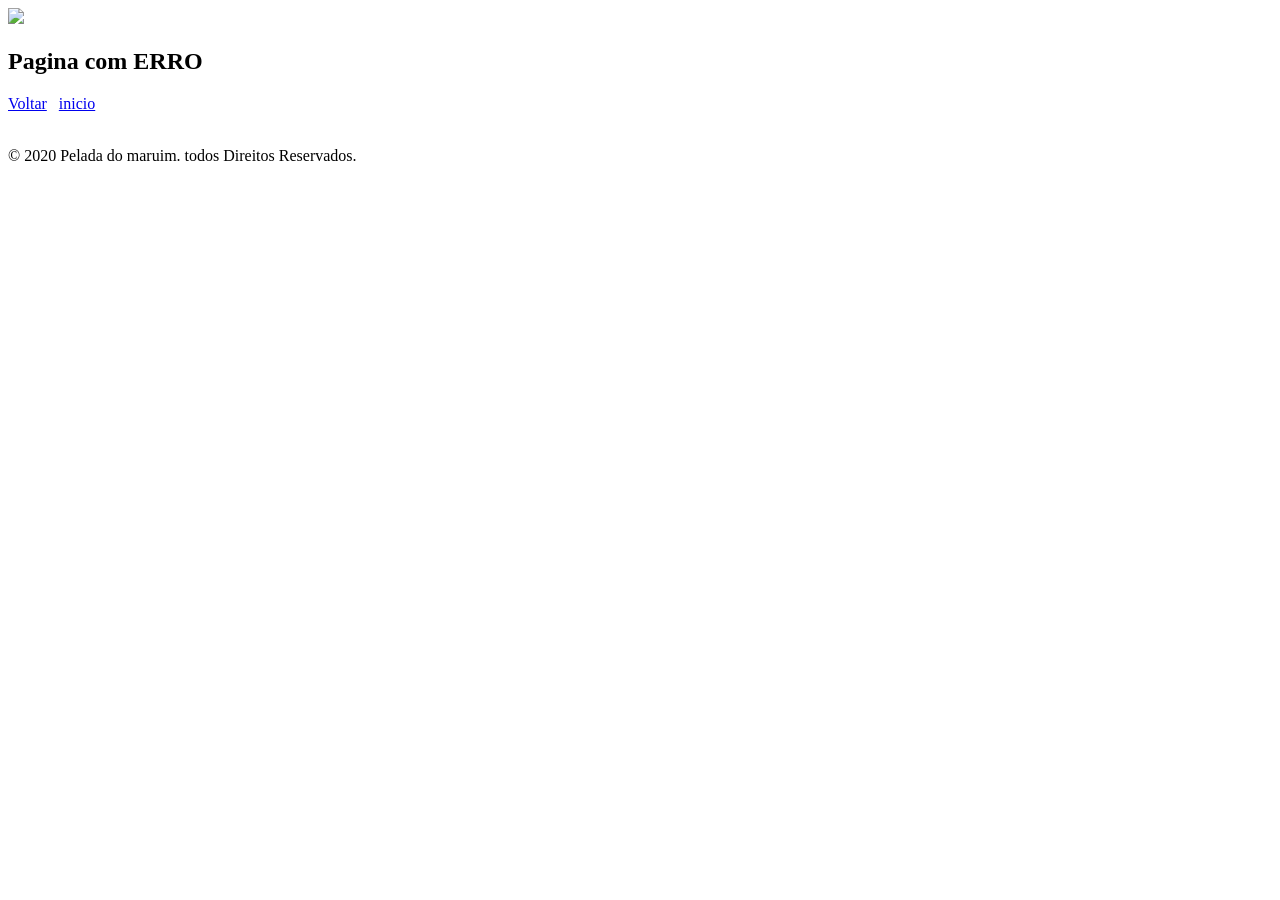
==== src/main/resources/templates/dados/goleiros.html @ b541ba81 "primeiro commit" ====
<!DOCTYPE html>
<html lang="pt-br" xmlns:th="http://www.thymeleaf.org"
	xmlns:layout="http://www.ultraq.net.nz/thymeleaf/layout"
	layout:decorate="~{layout/layout.html}">
<head>
<title>Goleiros</title>

<link rel="stylesheet" type="text/css" media="all"
	href="../../css/goleiros.css" th:href="@{/css/goleiros.css}" />

<script
	src="https://ajax.googleapis.com/ajax/libs/jquery/1.6.1/jquery.min.js"></script>
<script src="../../js/index.js"></script>
</head>
<body>

	<div layout:fragment="content">
		<section class="my-5">

			<div id="fundo-externo">
				<div id="fundo">
					<img src="/img/img_fundo/galera4.jpg">
				</div>
			</div>
       <h1 id="msg">Pagina com ERRO</h1>
			
		</section>
	
<footer>
   <div class="container">
      <a class="btn btn-primary" href="#" role="button">Voltar</a>
     &nbsp;&nbsp;<a class="btn btn-primary" href="/" role="button">inicio</a>
      <br></br>
      
      <p>&copy; 2020 Pelada do maruim. todos Direitos Reservados.</p>
   </div>
</footer>

	</div>

</body>
</html>
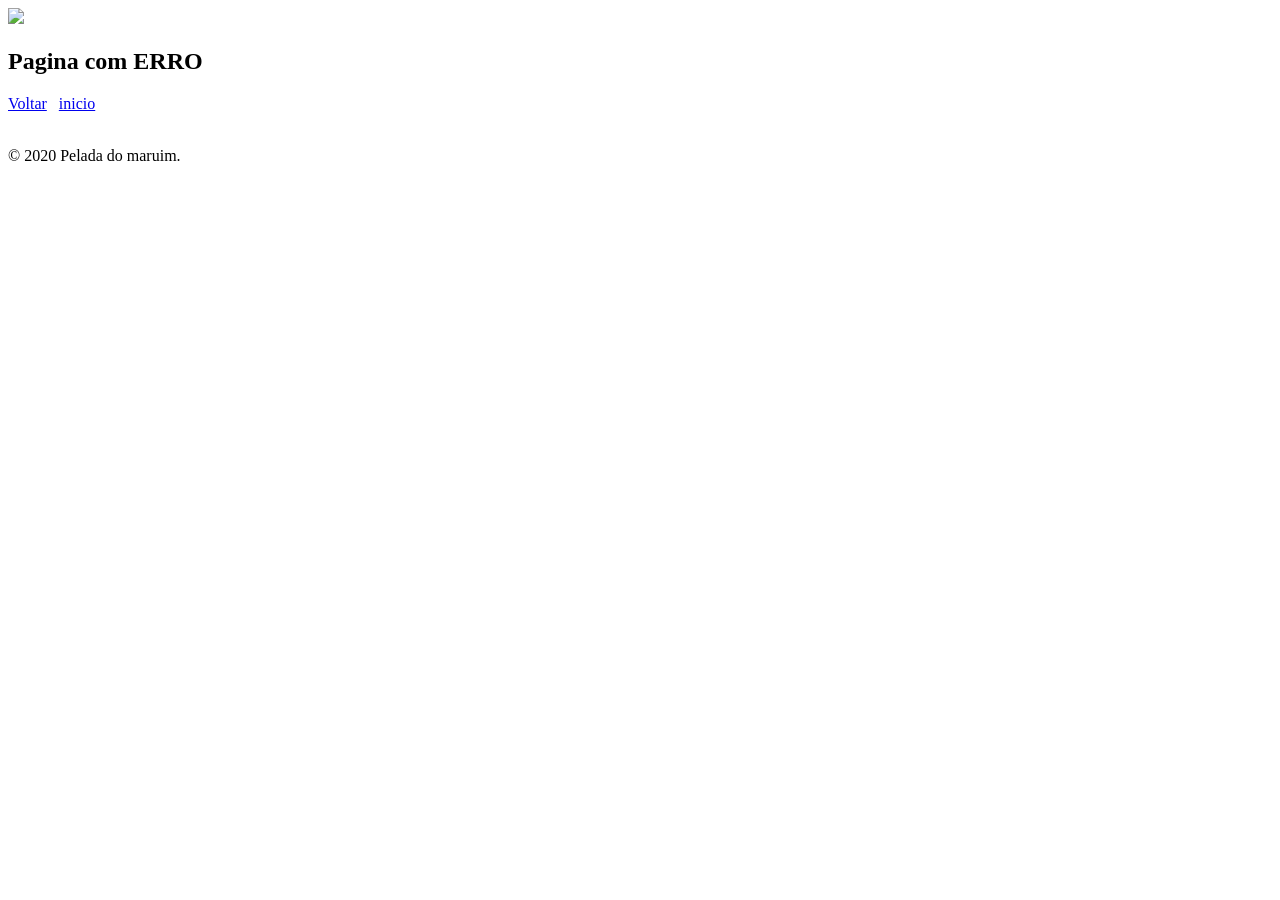
==== commit 47215ae3: "mobile first" ====
--- a/src/main/resources/templates/dados/goleiros.html
+++ b/src/main/resources/templates/dados/goleiros.html
@@ -32,7 +32,7 @@
      &nbsp;&nbsp;<a class="btn btn-primary" href="/" role="button">inicio</a>
       <br></br>
       
-      <p>&copy; 2020 Pelada do maruim. todos Direitos Reservados.</p>
+      <p>&copy; 2020 Pelada do maruim.</p>
    </div>
 </footer>
 
